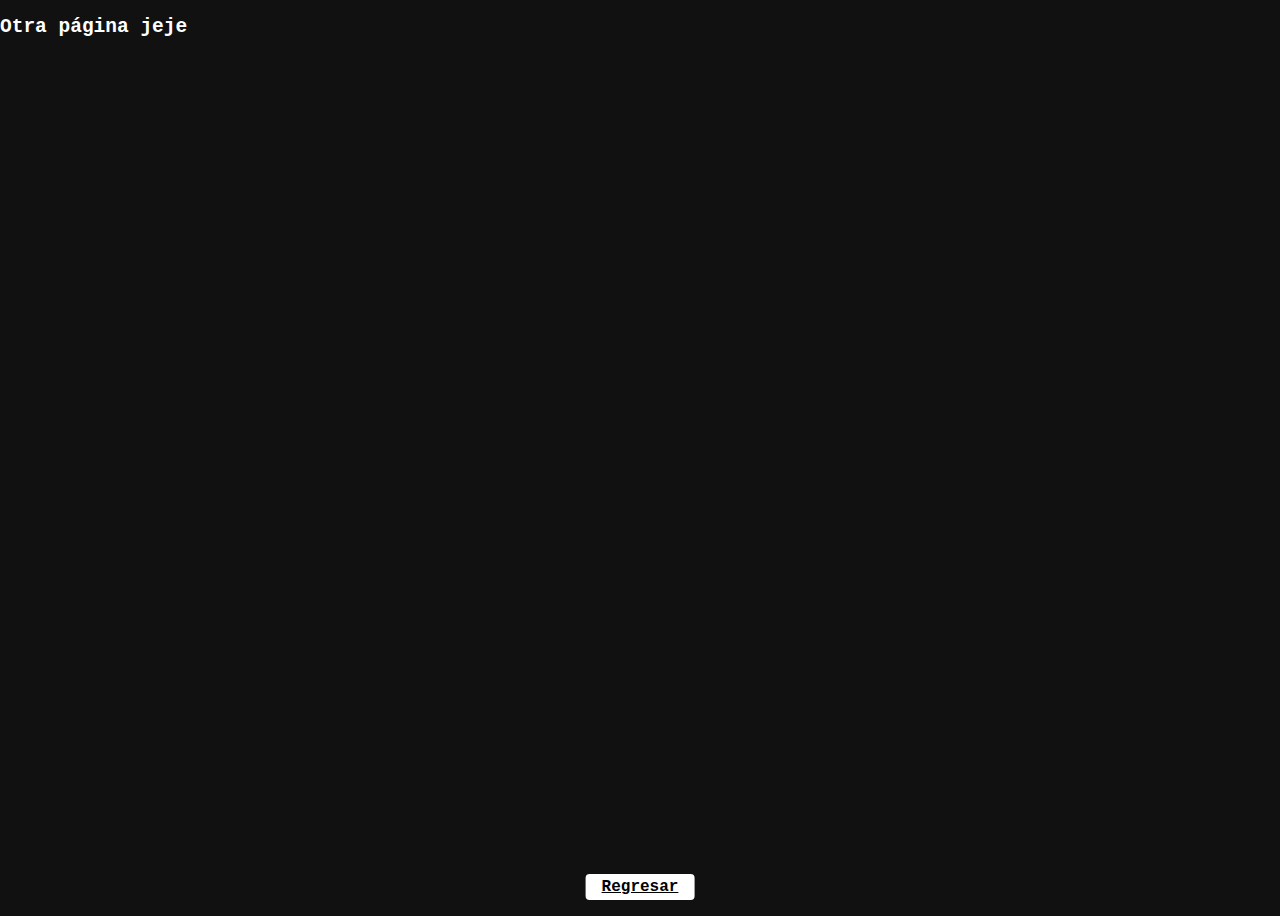
==== second.html @ be764969 "Added new files and icons to test." ====
<!DOCTYPE html>
<html lang="es">
<head>
    <link rel="stylesheet" href="style.css">
    <script src="script.js" defer></script>
    <title>Second</title>
</head>
<body>
    <h2>Otra página jeje</h2>
    <a href="./index.html">Regresar</a>
</body>
</html>
---- style.css ----
* {
    box-sizing: border-box;
}

body {
    background-color: #111;
    color: #fff;
    font-family: monospace;
    min-height: 100vh;
    padding: 0;
    margin: 0;
}

a {
    color: #000;
    text-decoration: underline;
    font-weight: bold;
    font-size: 16px;
    background: #fff;
    padding: 4px 16px;
    border-radius: 4px;
    position: absolute;
    bottom: 0;
    left: 50%;
    transform: translateX(-50%);
}
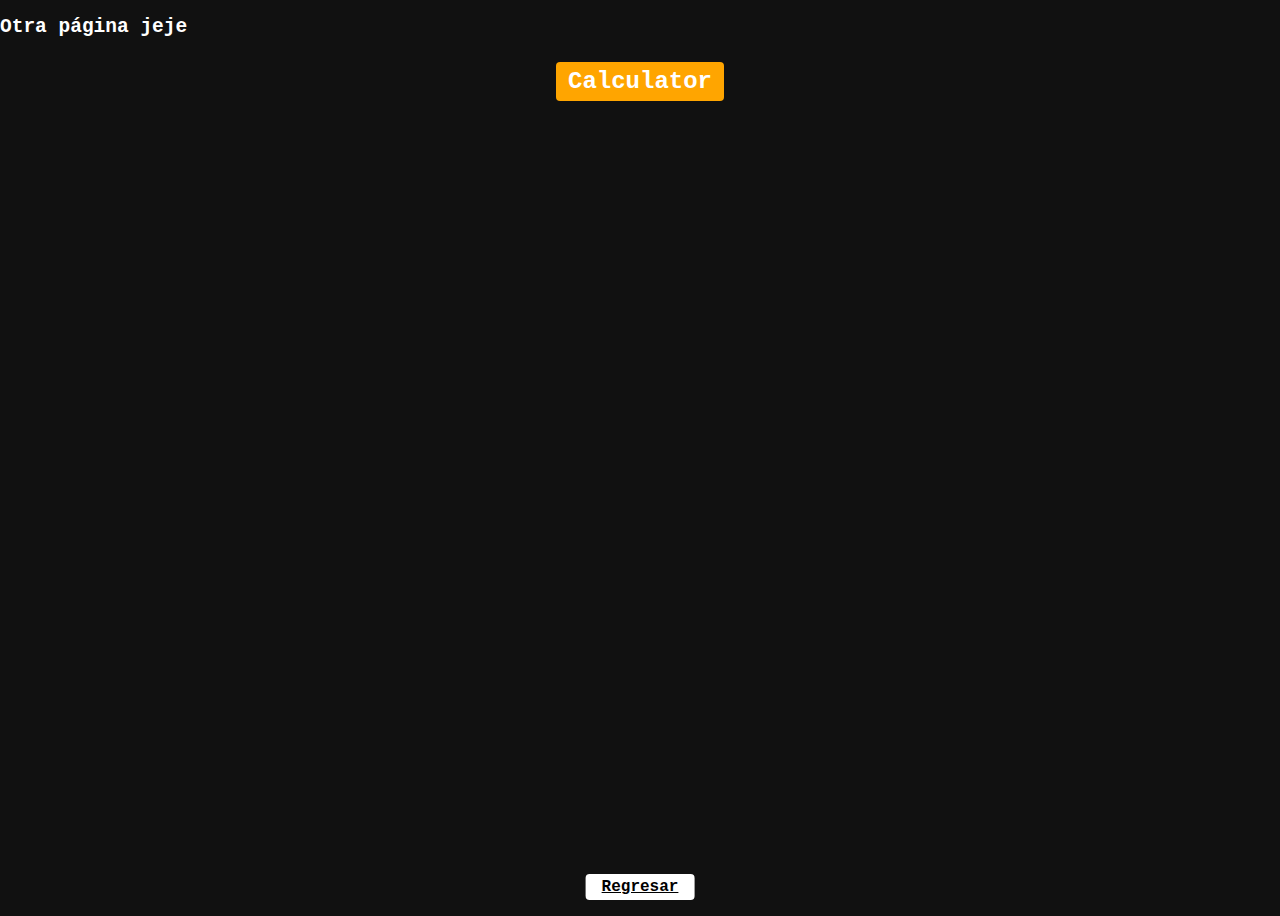
==== commit bcacfa76: "Added calculator test." ====
--- a/second.html
+++ b/second.html
@@ -1,12 +1,57 @@
 <!DOCTYPE html>
 <html lang="es">
 <head>
-    <link rel="stylesheet" href="style.css">
-    <script src="script.js" defer></script>
-    <title>Second</title>
-</head>
+        <meta charset="UTF-8" />
+        <meta name="viewport" content="width=device-width, initial-scale=1.0"/>
+
+        <meta name="apple-mobile-web-app-status-bar" content="#111" />
+        <meta name="theme-color" content="#111"/>
+
+        <link rel="shortcut icon" href="images/icons/icon-72x72.png" type="image/png">
+        
+        <link rel="stylesheet" href="style.css"/>
+
+        <script src="script.js" defer></script>
+
+        <title>Second PWA</title>
+    </head>
 <body>
     <h2>Otra página jeje</h2>
+    <h3>Calculator</h3>
     <a href="./index.html">Regresar</a>
 </body>
+<script>
+    document.querySelector("h3").addEventListener("click", () => {
+        let a = prompt("Primer número");
+        let b = prompt("Segundo número");
+        let o = prompt("Operación: (+, -, *, /)");
+
+        let r;
+
+        if(!Number(a) || !Number(b) || !["+", "-", "*", "/"].includes(o)) return alert("Valores incorrectos.")
+
+        a = Number(a);
+        b = Number(b);
+
+        switch(o) {
+            case "+":
+                r = a + b;
+                break;
+            case "-":
+                r = a - b;
+                break;
+            case "*":
+                r = a * b;
+                break;
+            case "/":
+                r = a / b;
+                break;
+            default:
+                r = `a: ${a}, b: ${b}, o: ${o}`;
+                break;
+        }
+
+        alert(`El resultado es: ${r}`);
+    })
+</script>
 </html>--- a/style.css
+++ b/style.css
@@ -23,4 +23,14 @@
     bottom: 0;
     left: 50%;
     transform: translateX(-50%);
+}
+
+h3 {
+    padding: 6px 12px;
+    background: orange;
+    border-radius: 4px;
+    font-size: 1.5rem;
+    width: fit-content;
+    cursor: pointer;
+    margin-inline: auto;
 }